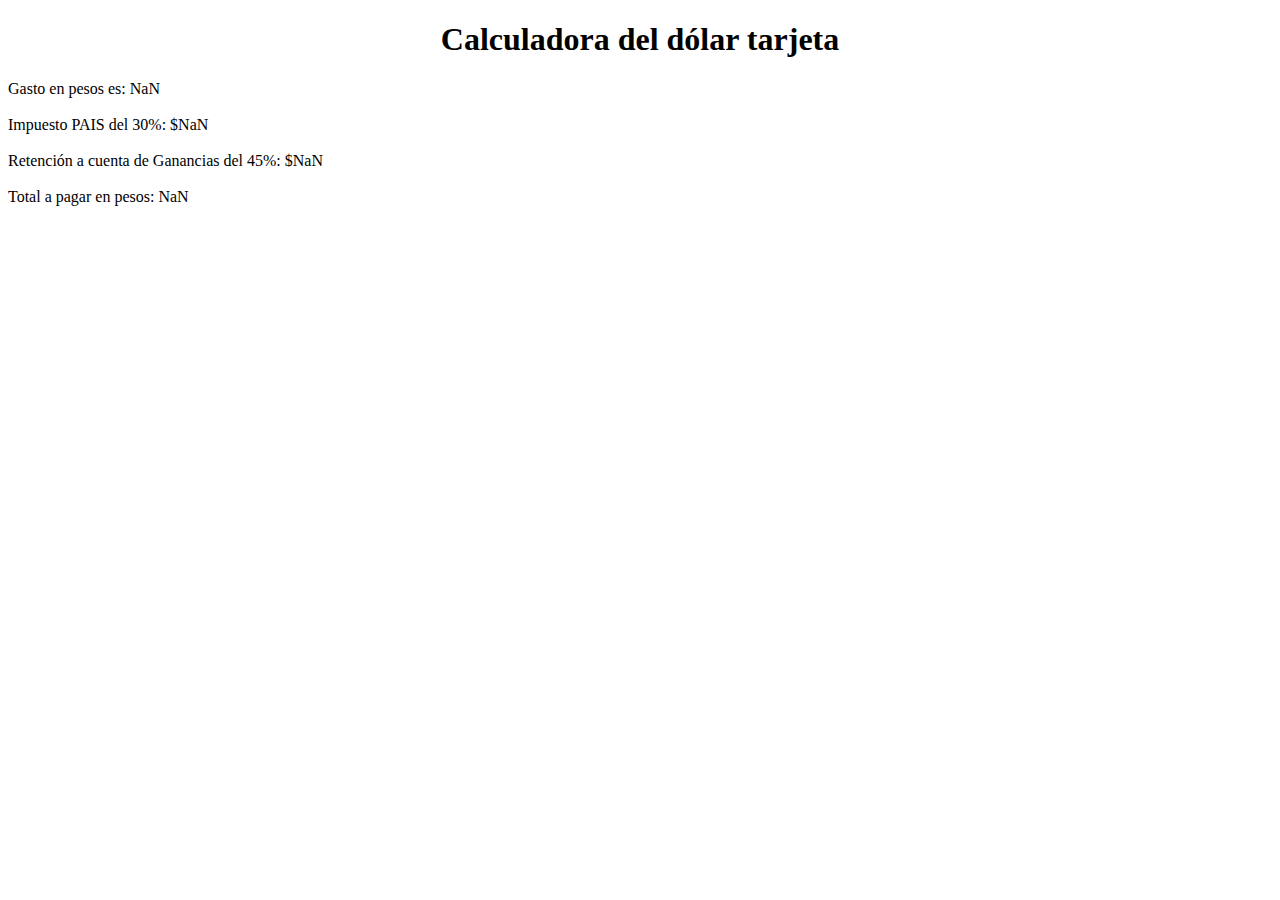
==== index.html @ b2264cf8 "1era entrega" ====
<!DOCTYPE html>
<html lang="en">
<head>
    <meta charset="UTF-8">
    <meta http-equiv="X-UA-Compatible" content="IE=edge">
    <meta name="viewport" content="width=device-width, initial-scale=1.0">
    <link rel="stylesheet" href="/css/style.css">
    <title>1era Entrega Proyecto Final</title>
</head>
<body>
    <h1>Calculadora del dólar tarjeta</h1>
   <script src="js/main.js"></script> 
</body>
</html>
---- css/style.css ----
h1 {
    text-align: center;
}
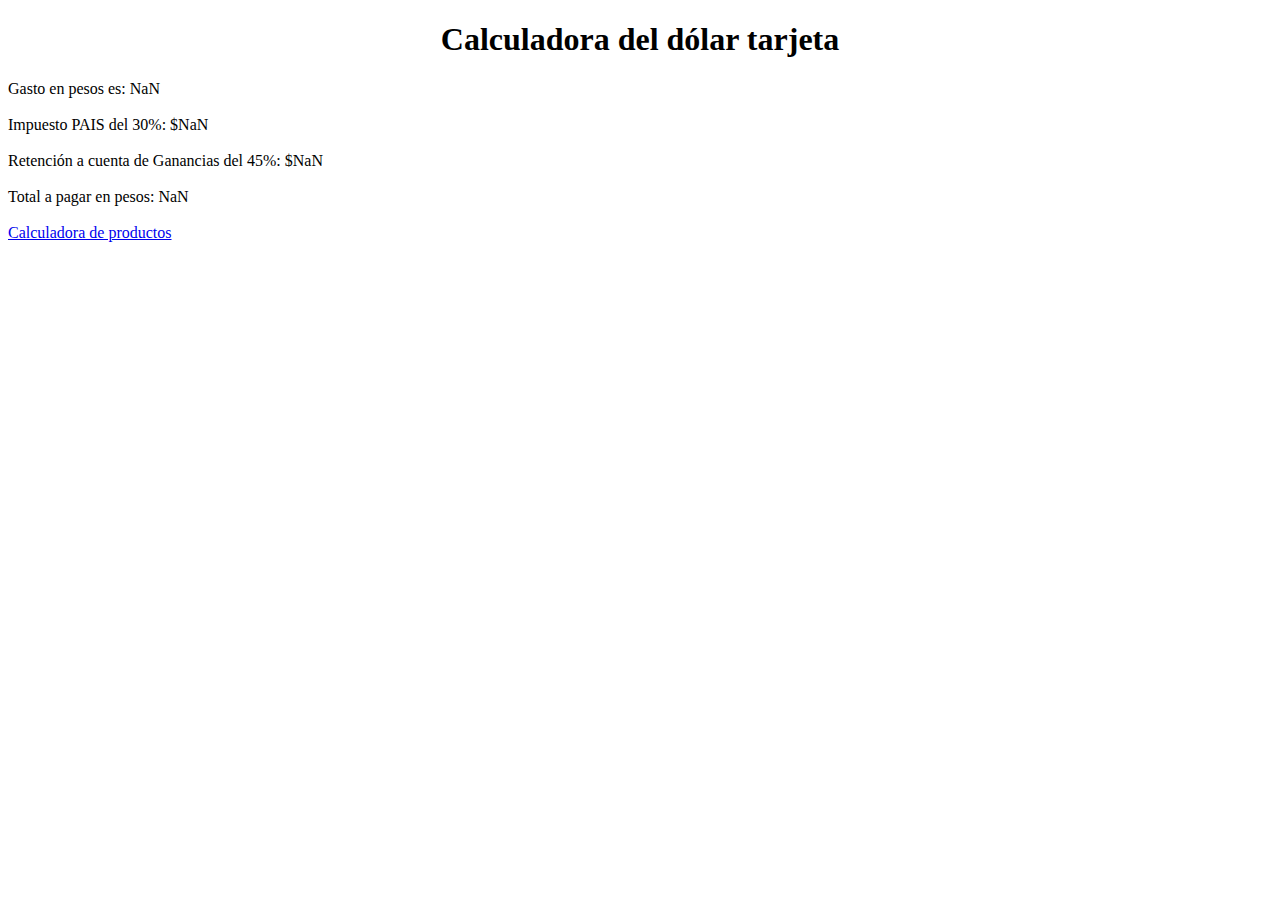
==== commit b9aa4d05: "calculadora productos" ====
--- a/index.html
+++ b/index.html
@@ -10,5 +10,10 @@
 <body>
     <h1>Calculadora del dólar tarjeta</h1>
    <script src="js/main.js"></script> 
-</body>
+   </body>
+
+<div>
+    <br>
+    <a href="pages/productos.html">Calculadora de productos</a>
+</div>
 </html>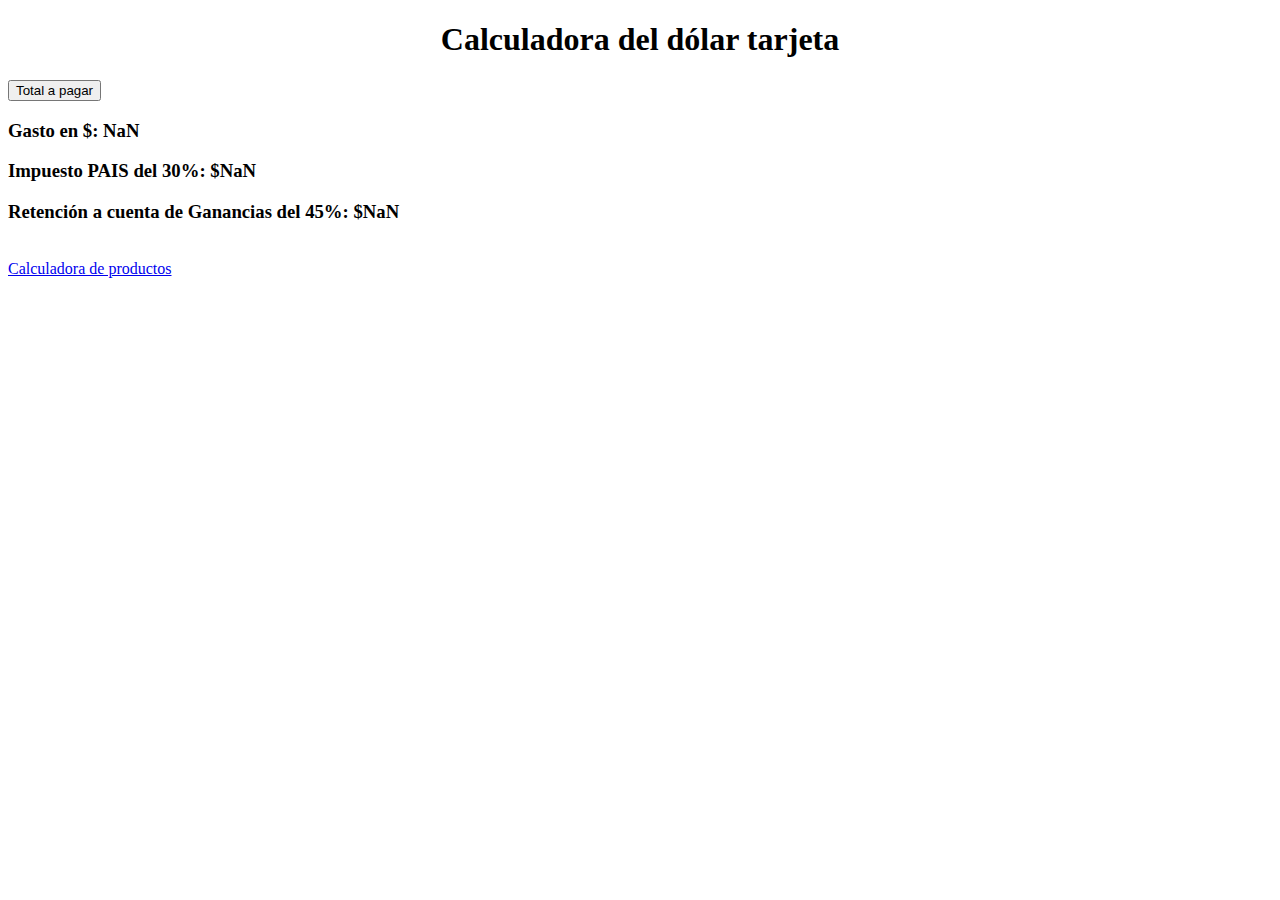
==== commit 2c5835c4: "eventos" ====
--- a/index.html
+++ b/index.html
@@ -1,19 +1,19 @@
 <!DOCTYPE html>
 <html lang="en">
-<head>
-    <meta charset="UTF-8">
-    <meta http-equiv="X-UA-Compatible" content="IE=edge">
-    <meta name="viewport" content="width=device-width, initial-scale=1.0">
-    <link rel="stylesheet" href="/css/style.css">
+  <head>
+    <meta charset="UTF-8" />
+    <meta http-equiv="X-UA-Compatible" content="IE=edge" />
+    <meta name="viewport" content="width=device-width, initial-scale=1.0" />
+    <link rel="stylesheet" href="/css/style.css" />
     <title>1era Entrega Proyecto Final</title>
-</head>
-<body>
-    <h1>Calculadora del dólar tarjeta</h1>
-   <script src="js/main.js"></script> 
-   </body>
-
-<div>
-    <br>
+  </head>
+  <body>
+    <h1 onmouseenter="cambiarColor()" onmouseleave="volverColor()">Calculadora del dólar tarjeta</h1>
+    <button class="boton">Total a pagar</button>
+    <script src="js/main.js"></script>
+  </body>
+  <div>
+    <br />
     <a href="pages/productos.html">Calculadora de productos</a>
-</div>
-</html>+  </div>
+</html>
--- a/css/style.css
+++ b/css/style.css
@@ -1,3 +1,12 @@
 h1 {
     text-align: center;
-}+}
+
+h2 {
+    text-align: center;
+    background-color: rgb(177, 219, 177);
+}
+
+h3 {
+    text-align: left;
+}
